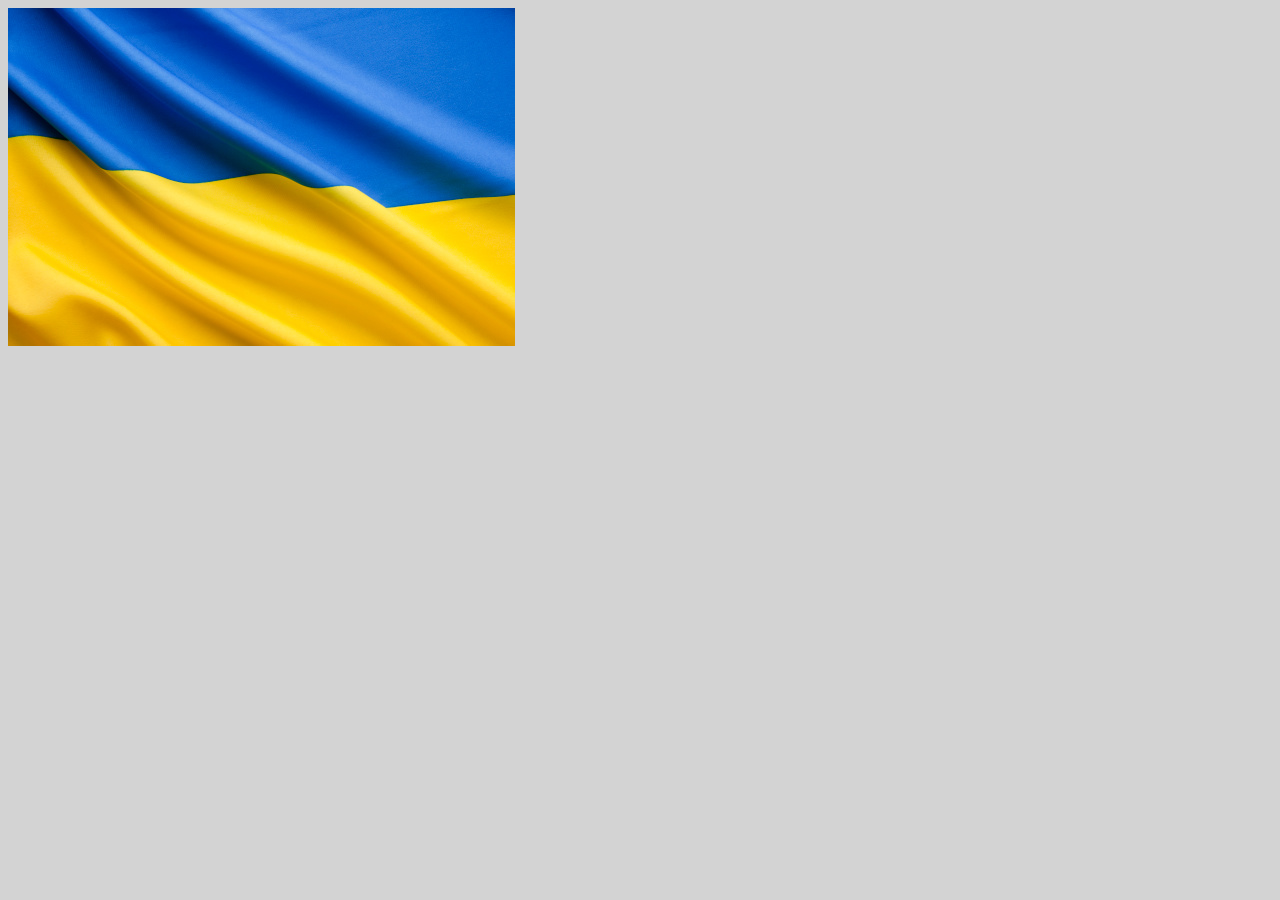
==== welcome.html @ 56b0da7c "added home page/images folder for website" ====
<!DOCTYPE html>
<html>
<head>
    <meta charset="utf-8" />
    <!-- <link rel="stylesheet" href="styles.css"> -->
</head>
<body bgcolor="lightgrey">
        <div class="content-wrapper">
            <div class="background-wrapper">
                <div class="background-image-wrapper">
                    <img src="Images/ukraine_flag.jpg">
                </div>
            </div>
        </div>
        
    </div>
</body>
</html>
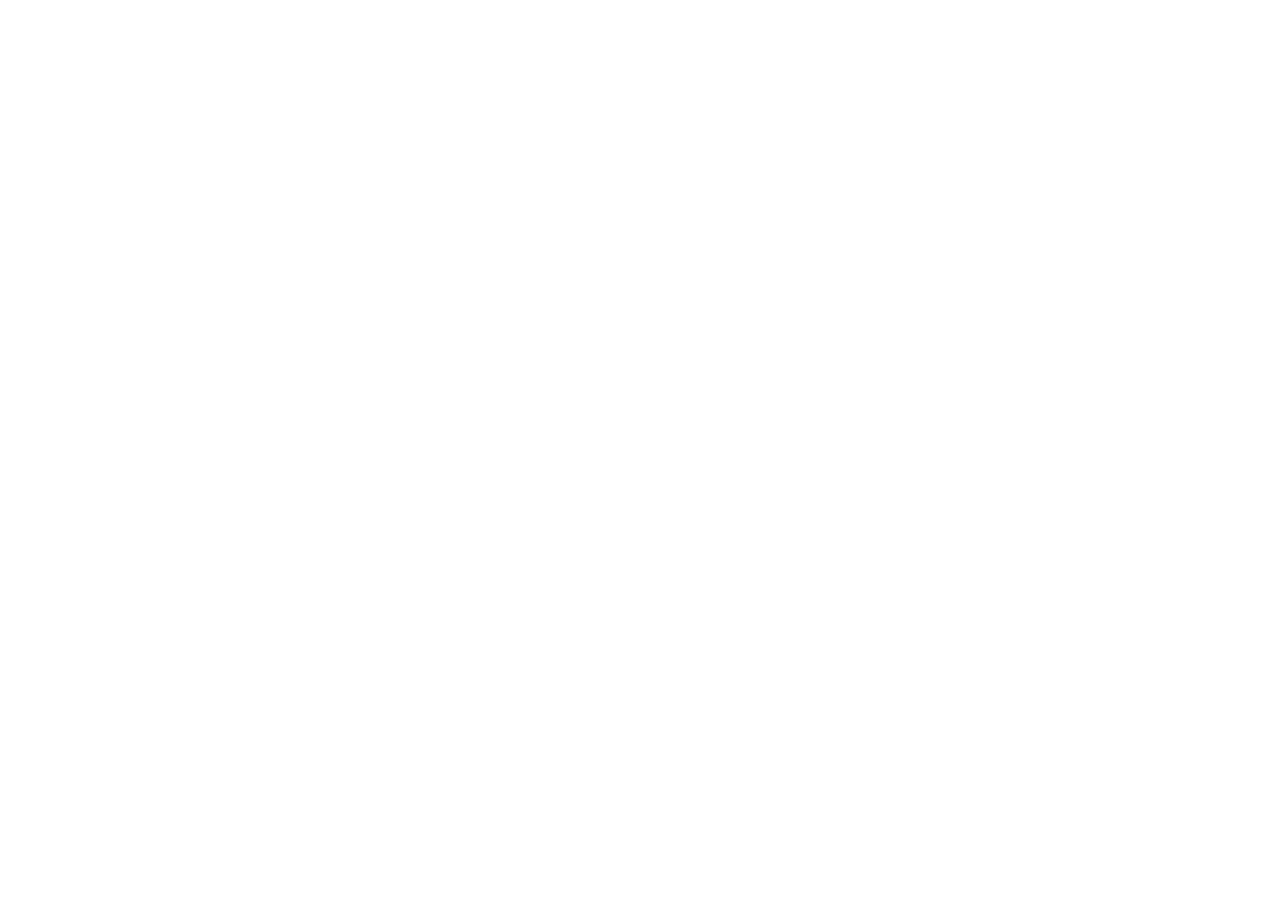
==== commit a5a86d09: "Added a simple welcome page with background/intro to project" ====
--- a/welcome.html
+++ b/welcome.html
@@ -2,15 +2,11 @@
 <html>
 <head>
     <meta charset="utf-8" />
-    <!-- <link rel="stylesheet" href="styles.css"> -->
+    <link rel="stylesheet" href="styles.css">
 </head>
 <body bgcolor="lightgrey">
         <div class="content-wrapper">
             <div class="background-wrapper">
-                <div class="background-image-wrapper">
-                    <img src="Images/ukraine_flag.jpg">
-                </div>
-            </div>
         </div>
         
     </div>
--- a/styles.css
+++ b/styles.css
@@ -0,0 +1,7 @@
+html { 
+    background: url(images/welcome_page_background.png) no-repeat center center fixed; 
+    -webkit-background-size: cover;
+    -moz-background-size: cover;
+    -o-background-size: cover;
+    background-size: cover;
+  }
